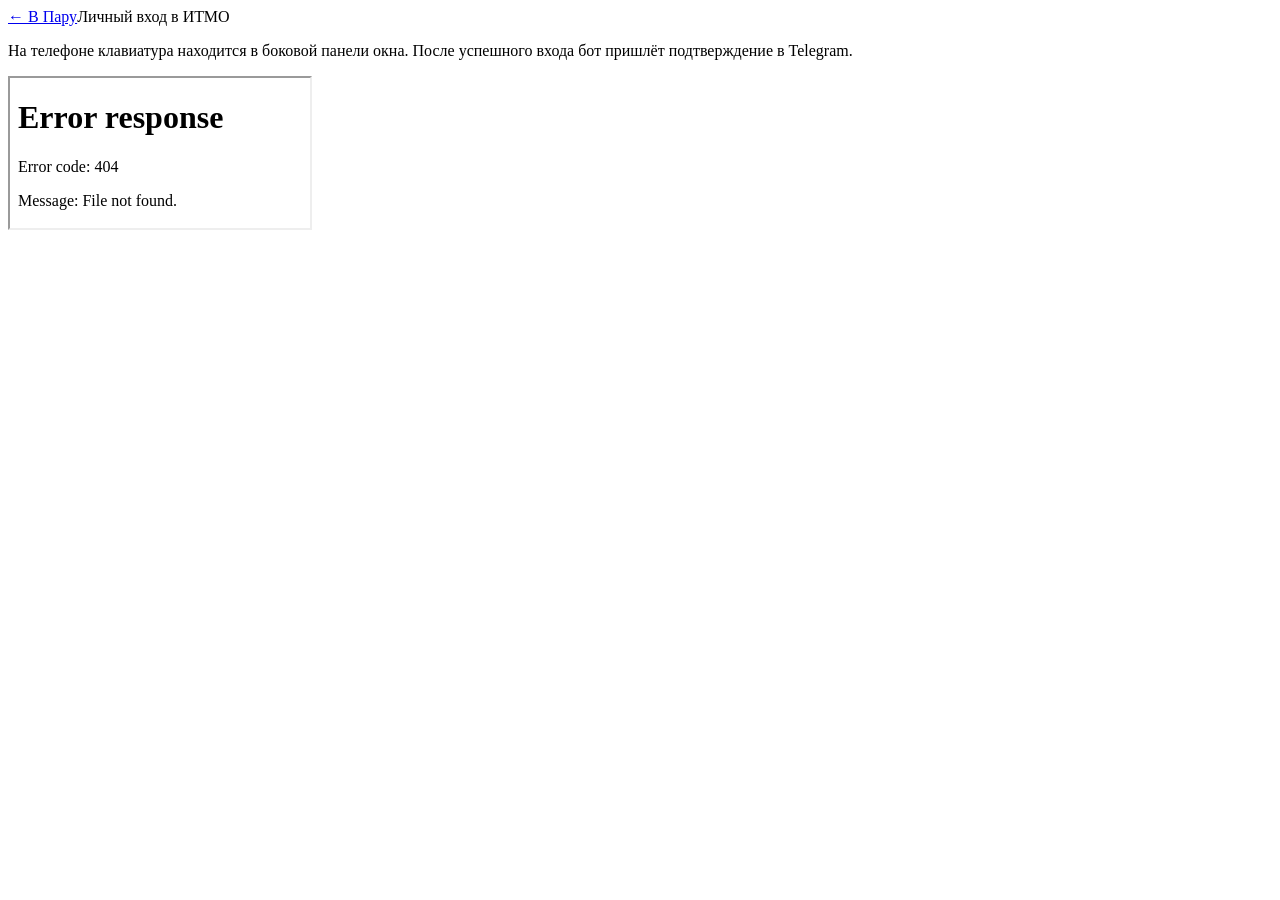
==== web/login.html @ e525fd34 "Finish private mobile sign-in and Microsoft mailbox linking" ====
<!doctype html>
<html lang="ru"><head><meta charset="utf-8"><meta name="viewport" content="width=device-width, initial-scale=1, viewport-fit=cover"><title>Пара · Вход в ИТМО</title><link rel="stylesheet" href="/login.css"></head>
<body><header><a href="/">← В Пару</a><span>Личный вход в ИТМО</span></header>
<p>На телефоне клавиатура находится в боковой панели окна. После успешного входа бот пришлёт подтверждение в Telegram.</p>
<iframe title="Официальный сайт ИТМО в приватном браузере" src="/viewer/vnc.html?autoconnect=true&amp;resize=scale&amp;path=login%2Fsocket"></iframe></body></html>
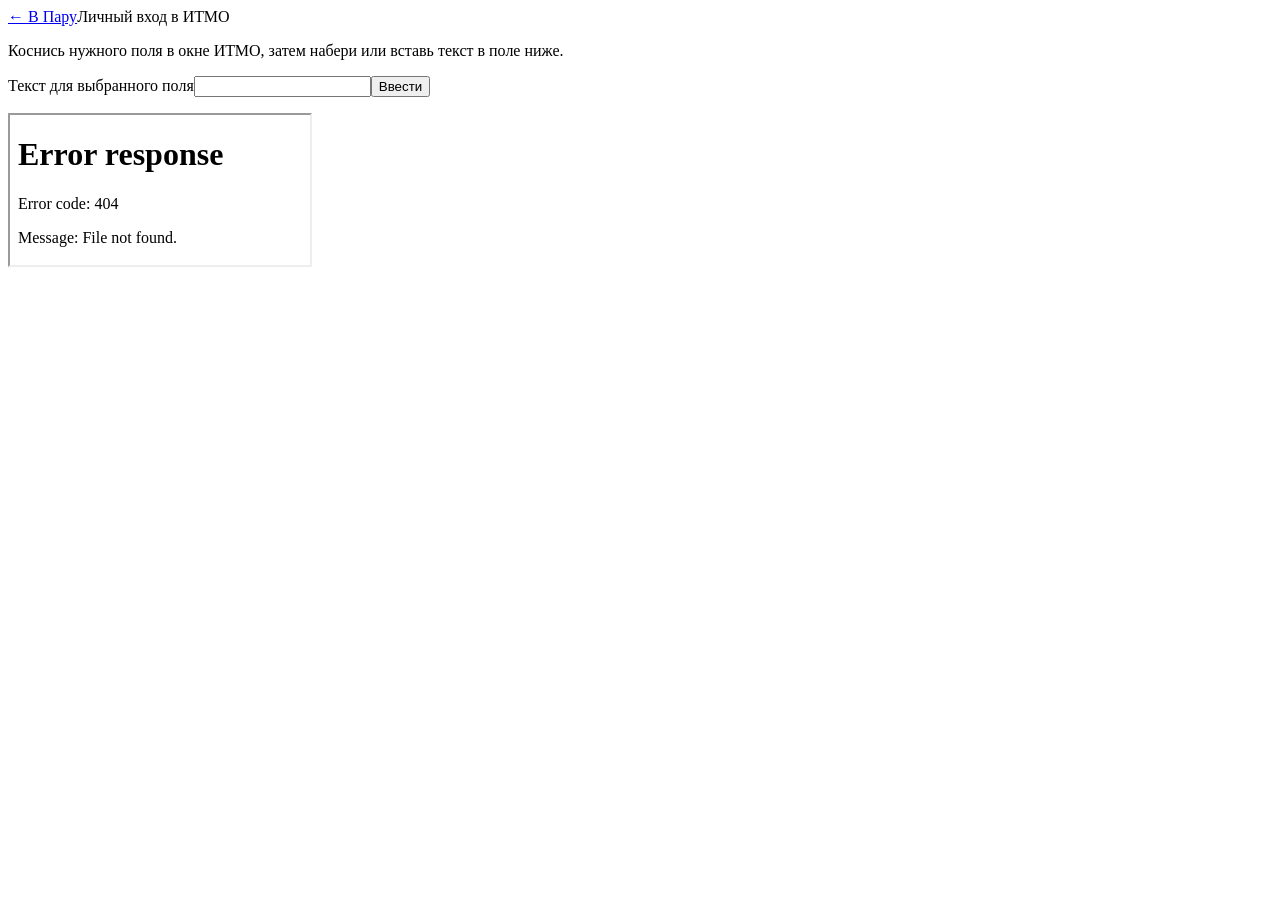
==== commit bb6f9237: "Разделить напоминания и сроки сдачи, обновить вход и сводки Пары" ====
--- a/web/login.html
+++ b/web/login.html
@@ -1,5 +1,7 @@
 <!doctype html>
 <html lang="ru"><head><meta charset="utf-8"><meta name="viewport" content="width=device-width, initial-scale=1, viewport-fit=cover"><title>Пара · Вход в ИТМО</title><link rel="stylesheet" href="/login.css"></head>
 <body><header><a href="/">← В Пару</a><span>Личный вход в ИТМО</span></header>
-<p>На телефоне клавиатура находится в боковой панели окна. После успешного входа бот пришлёт подтверждение в Telegram.</p>
+<p>Коснись нужного поля в окне ИТМО, затем набери или вставь текст в поле ниже.</p>
+<form id="login-input" autocomplete="off"><label>Текст для выбранного поля<input id="entry" type="password" maxlength="2048" autocomplete="off" autocapitalize="none" spellcheck="false" required></label><button>Ввести</button></form><p id="feedback" role="status"></p>
+<script defer src="/login-input.js"></script>
 <iframe title="Официальный сайт ИТМО в приватном браузере" src="/viewer/vnc.html?autoconnect=true&amp;resize=scale&amp;path=login%2Fsocket"></iframe></body></html>
